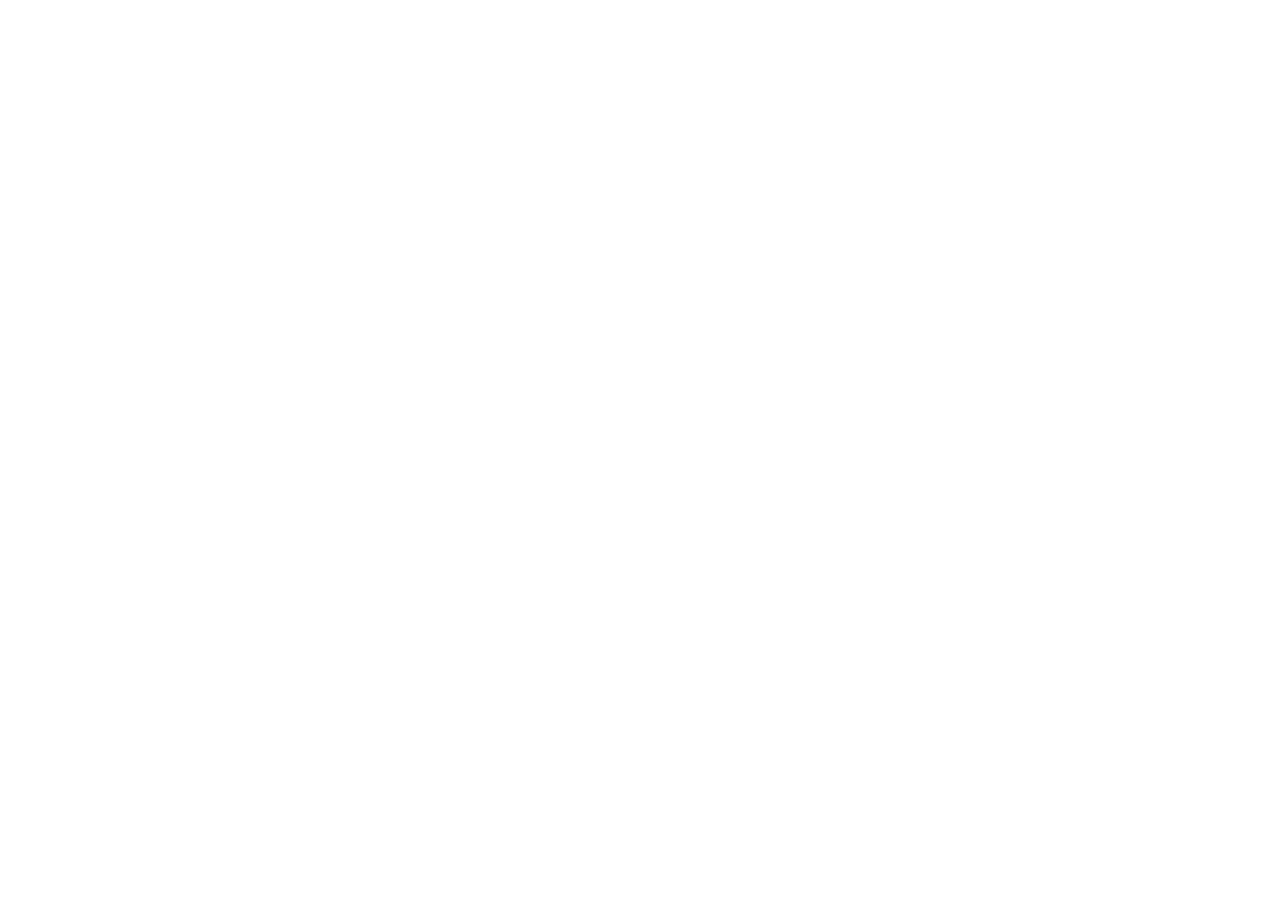
==== template/bmap.html @ 67a39e99 "init" ====
<!DOCTYPE html>
<html>
<head>
    <meta http-equiv="Content-Type" content="text/html; charset=utf-8" />
    <meta name="viewport" content="initial-scale=1.0, user-scalable=no" />
    <style type="text/css">
        body, html,#allmap {width: 100%;height: 100%;overflow: hidden;margin:0;font-family:"微软雅黑";}
    </style>
    <script type="text/javascript" src="http://api.map.baidu.com/api?v=1.2"></script>
    <title>地图展示</title>
</head>
<body>
<div id="allmap"></div>
</body>
</html>
<script type="text/javascript">
    // 百度地图API功能
    var map = new BMap.Map("allmap");    // 创建Map实例
    map.centerAndZoom(new BMap.Point(116.404, 39.915), 11);  // 初始化地图,设置中心点坐标和地图级别
    map.addControl(new BMap.MapTypeControl());   //添加地图类型控件
    map.setCurrentCity("北京");          // 设置地图显示的城市 此项是必须设置的
    map.enableScrollWheelZoom(true);     //开启鼠标滚轮缩放
</script>
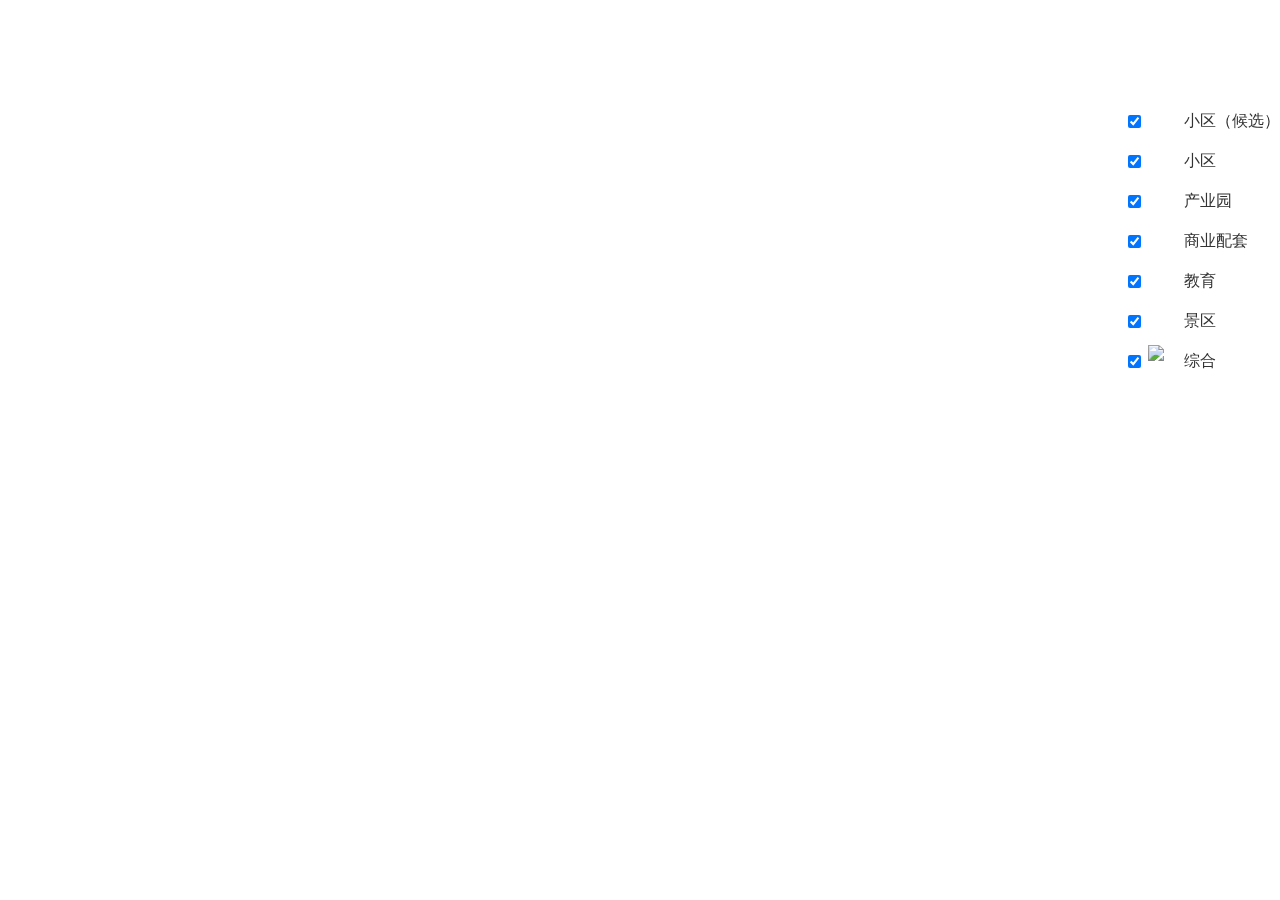
==== commit 8f6bf9f7: "oppanel" ====
--- a/template/bmap.html
+++ b/template/bmap.html
@@ -5,19 +5,470 @@
     <meta name="viewport" content="initial-scale=1.0, user-scalable=no" />
     <style type="text/css">
         body, html,#allmap {width: 100%;height: 100%;overflow: hidden;margin:0;font-family:"微软雅黑";}
+
+        .op-panel {
+            position: fixed;
+            top: 100px;
+            right: 0;
+            z-index: 1000;
+        }
+
+        .op-panel .op-row {
+            height: 40px;
+            line-height: 40px;
+            /*vertical-align: middle;*/
+        }
+
+        .op-panel .op-row .seleect-item {
+            /*display: table-cell;*/
+            vertical-align: middle;
+        }
+
+        .op-panel .op-row .icon-wrap {
+            position: relative;
+            display: inline-block;
+            width: 32px;
+            height: 32px;
+            vertical-align: middle;
+            overflow: hidden;
+        }
+
+        .op-panel .op-row .icon {
+            /*display: table-cell;*/
+            position: absolute;
+            top: 0;
+            left: 0;
+        }
+
+        .op-panel .op-row .label {
+            /*display: table-cell;*/
+            vertical-align: middle;
+            color: #333;
+        }
+
     </style>
+    <script src="http://apps.bdimg.com/libs/jquery/1.11.1/jquery.min.js"></script>
     <script type="text/javascript" src="http://api.map.baidu.com/api?v=1.2"></script>
-    <title>地图展示</title>
+    <title>白玉楼检索地图</title>
 </head>
 <body>
 <div id="allmap"></div>
+<div class="op-panel">
+    <div class="op-row">
+        <input class="seleect-item" type="checkbox" data-type="community" checked="true">
+        <div class="icon-wrap">
+            <img class="icon" width="64" src="//img.alicdn.com/tfs/TB1wttFagMPMeJjy1XcXXXpppXa-64-128.png" style="clip: rect(96px, 64px, 128px, 32px); top: -96px; left: -32px;">
+        </div>
+        <span class="label">小区（候选）</span>
+    </div>
+    <div class="op-row">
+        <input class="seleect-item" type="checkbox" data-type="communityx" checked="true">
+        <div class="icon-wrap">
+            <img class="icon" width="64" src="//img.alicdn.com/tfs/TB1wttFagMPMeJjy1XcXXXpppXa-64-128.png" style="clip: rect(64px, 64px, 96px, 32px); top: -64px; left: -32px;">
+        </div>
+        <span class="label">小区</span>
+    </div>
+    <div class="op-row">
+        <input class="seleect-item" type="checkbox" data-type="business" checked="true">
+        <div class="icon-wrap">
+            <img class="icon" width="64" src="//img.alicdn.com/tfs/TB1wttFagMPMeJjy1XcXXXpppXa-64-128.png" style="clip: rect(0, 64px, 32px, 32px); top: 0; left: -32px;">
+        </div>
+        <span class="label">产业园</span>
+    </div>
+    <div class="op-row">
+        <input class="seleect-item" type="checkbox" data-type="shopping" checked="true">
+        <div class="icon-wrap">
+            <img class="icon" width="64" src="//img.alicdn.com/tfs/TB1wttFagMPMeJjy1XcXXXpppXa-64-128.png" style="clip: rect(64px, 32px, 96px, 0); top: -64px; left: 0;">
+        </div>
+        <span class="label">商业配套</span>
+    </div>
+    <div class="op-row">
+        <input class="seleect-item" type="checkbox" data-type="school" checked="true">
+        <div class="icon-wrap">
+            <img class="icon" width="64" src="//img.alicdn.com/tfs/TB1wttFagMPMeJjy1XcXXXpppXa-64-128.png" style="clip: rect(32px, 32px, 64px, 0); top: -32px; left: 0;">
+        </div>
+        <span class="label">教育</span>
+    </div>
+    <div class="op-row">
+        <input class="seleect-item" type="checkbox" data-type="spot" checked="true">
+        <div class="icon-wrap">
+            <img class="icon" width="64" src="//img.alicdn.com/tfs/TB1wttFagMPMeJjy1XcXXXpppXa-64-128.png" style="clip: rect(32px, 64px, 64px, 32px); top: -32px; left: -32px;">
+        </div>
+        <span class="label">景区</span>
+    </div>
+    <div class="op-row">
+        <input class="seleect-item" type="checkbox" data-type="basic" checked="true">
+        <div class="icon-wrap">
+            <img class="icon" width="64" src="//img.alicdn.com/tfs/TB1wttFagMPMeJjy1XcXXXpppXa-64-128.png" style="clip: rect(0, 32px, 32px, 0)">
+        </div>
+        <span class="label">综合</span>
+    </div>
+</div>
 </body>
 </html>
 <script type="text/javascript">
     // 百度地图API功能
     var map = new BMap.Map("allmap");    // 创建Map实例
-    map.centerAndZoom(new BMap.Point(116.404, 39.915), 11);  // 初始化地图,设置中心点坐标和地图级别
+    map.centerAndZoom(new BMap.Point(120.189606,30.249207), 11);  // 初始化地图,设置中心点坐标和地图级别
     map.addControl(new BMap.MapTypeControl());   //添加地图类型控件
-    map.setCurrentCity("北京");          // 设置地图显示的城市 此项是必须设置的
+    map.setCurrentCity("杭州");          // 设置地图显示的城市 此项是必须设置的
     map.enableScrollWheelZoom(true);     //开启鼠标滚轮缩放
+    map.addControl(new BMap.NavigationControl()); //导航
+
+    var iconTypeMap = {
+        "community": {
+            "x": -32,
+            "y": -3 * 32
+        },
+        "communityx": {
+            "x": -32,
+            "y": -2 * 32
+        },
+        "business": {
+            "x": -32,
+            "y": 0
+        },
+        "shopping": {
+            "x": 0,
+            "y": -2 * 32
+        },
+        "school": {
+            "x": 0,
+            "y": -1 * 32
+        },
+        "spot": { // 景点
+            "x": -32,
+            "y": -1 * 32
+        },
+        "basic": {
+            "x": 0,
+            "y": 0
+        }
+    }
+    var markerList = [
+        {
+            label: "阿里巴巴滨江园区",
+            location: "120.198197,30.195682",
+            iconType: "business"
+        },
+        {
+            label: "阿里巴巴西溪园区",
+            location: "120.030212,30.285722",
+            iconType: "business"
+        },
+        {
+            label: "支付宝大楼",
+            location: "120.132248,30.278996",
+            iconType: "business"
+        },
+        {
+            label: "余杭区梦想小镇",
+            location: "120.009976,30.299256",
+            iconType: "business"
+        },
+        {
+            label: "未来科技城",
+            location: "119.986621,30.279953",
+            iconType: "business"
+        },
+        {
+            label: "良渚文化村",
+            location: "120.035535,30.3707",
+            iconType: "business"
+        },
+        {
+            label: "浙江大学(紫金港校区)",
+            location: "120.09677,30.30983",
+            iconType: "school"
+        },
+        {
+            label: "浙江大学(玉泉校区)",
+            location: "120.129649,30.270072",
+            iconType: "school"
+        },
+        {
+            label: "杭州师范大学",
+            location: "120.401448,30.322325",
+            iconType: "school"
+        },
+        {
+            label: "求是小学",
+            location: "120.071098,30.245968",
+            iconType: "school"
+        },
+        {
+            label: "杭州学军中学",
+            location: "120.145838,30.284391",
+            iconType: "school"
+        },
+        {
+            label: "西溪国家湿地公园",
+            location: "120.074007,30.274525",
+            iconType: "spot"
+        },
+        {
+            label: "西湖风景区",
+            location: "120.163849,30.24567",
+            iconType: "spot"
+        },
+        {
+            label: "城西银泰",
+            location: "120.113114,30.305381",
+            iconType: "shopping"
+        },
+        {
+            label: "西湖银泰",
+            location: "120.17215,30.249589",
+            iconType: "shopping"
+        },
+        {
+            label: "西溪银泰城",
+            location: "120.082093,30.298639",
+            iconType: "shopping"
+        },
+        {
+            label: "西溪印象城",
+            location: "120.057118,30.25315",
+            iconType: "shopping"
+        },
+        {
+            label: "杭州火车站",
+            location: "120.189606,30.249207",
+            iconType: "basic"
+        },
+        {
+            label: "杭州东站",
+            location: "120.219396,30.297149",
+            iconType: "basic"
+        },
+        {
+            label: "杭州萧山国际机场",
+            location: "120.443764,30.241497",
+            iconType: "basic"
+        }
+
+        ,
+        {
+            label: "之江九里",
+            location: "120.100786,30.171867",
+            iconType: "community",
+            description: "小区名称：之江九里<br/>房屋类型：精装<br/>小区档次：中上<br/>到手价格：300W<br/>房屋户型：2房2厅1卫中层（89m）"
+        },
+        {
+            label: "绿城之江一号小区",
+            location: "120.077379,30.170326",
+            iconType: "community",
+            description: "小区名称：之江一号<br/>房屋类型：精装<br/>小区档次：上<br/>到手价格：330W<br/>房屋户型：2房2厅1卫中层（89m）"
+        },
+        {
+            label: "篁外山庄",
+            location: "120.067173,30.149563",
+            iconType: "community",
+            description: "小区名称：篁外山庄<br/>房屋类型：毛坯<br/>小区档次：一般<br/>到手价格：250W<br/>房屋户型：3房2厅1卫中层（89m）"
+        },
+        {
+            label: "梧桐燕庐",
+            location: "120.098445,30.14142",
+            iconType: "community",
+            description: "小区名称：梧桐燕庐<br/>房屋类型：普装<br/>小区档次：一般<br/>到手价格：250W<br/>房屋户型：3房2厅1卫中层（89m）"
+        },
+
+        {
+            label: "中海西溪华府",
+            location: "120.06079,30.296581",
+            iconType: "community",
+            description: "小区名称：中海西溪华府<br/>房屋类型：精装<br/>小区档次：中上<br/>到手价格：350W<br/>房屋户型：3房2厅1卫中层（89m）"
+        },
+        {
+            label: "金地自在城悦活轩",
+            location: "120.076342,30.336788",
+            iconType: "community",
+            description: "小区名称：金地自在城悦活轩<br/>房屋类型：精装loft<br/>小区档次：一般<br/>到手价格：270W<br/>房屋户型：3房2厅2卫中层（89m）"
+        },
+        {
+            label: "金地自在城栖霞居",
+            location: "120.074068,30.33524",
+            iconType: "community",
+            description: "小区名称：金地自在城栖霞居<br/>房屋类型：精装<br/>小区档次：中上<br/>到手价格：320W<br/>房屋户型：3房2厅1卫中层（89m）"
+        },
+        {
+            label: "溪悦宸府",
+            location: "120.028789,30.253441",
+            iconType: "community",
+            description: "小区名称：溪悦宸府<br/>房屋类型：毛坯<br/>小区档次：中上<br/>到手价格：250W<br/>房屋户型：3房2厅1卫中层（89m）"
+        },
+        {
+            label: "华元蒙卡岸",
+            location: "120.016392,30.247215",
+            iconType: "community",
+            description: "小区名称：华元蒙卡岸<br/>房屋类型：毛坯<br/>小区档次：中上<br/>到手价格：250W<br/>房屋户型：3房2厅1卫中层（89m）"
+        },
+        {
+            label: "合景叠彩园",
+            location: "120.034626,30.280652",
+            iconType: "community",
+            description: "小区名称：合景叠彩园<br/>房屋类型：精装<br/>小区档次：中上<br/>到手价格：300W<br/>房屋户型：3房2厅1卫中层（89m）"
+        },
+        {
+            label: "富力西溪悦居",
+            location: "120.035735,30.289494",
+            iconType: "community",
+            description: "小区名称：富力西溪悦居<br/>房屋类型：精装<br/>小区档次：中上<br/>到手价格：300W<br/>房屋户型：3房2厅1卫中层（89m）"
+        },
+        {
+            label: "合景瑜翠园",
+            location: "120.000142,30.285351",
+            iconType: "community",
+            description: "小区名称：合景瑜翠园<br/>房屋类型：精装<br/>小区档次：中上<br/>到手价格：250W<br/>房屋户型：3房2厅1卫中层（89m）"
+        },
+        {
+            label: "万科杭宸(期房)",
+            location: "120.121735,30.356646",
+            iconType: "community"
+        },
+        {
+            label: "宝嘉誉府（期房）",
+            location: "120.089542,30.319556",
+            iconType: "community"
+        },
+        {
+            label: "宝嘉誉府（期房）",
+            location: "120.089542,30.319556",
+            iconType: "community"
+        },
+        {
+            label: "首开武林8栋（期房）",
+            location: "120.197731,30.313793",
+            iconType: "community"
+        },
+        {
+            label: "杭州万通时尚公馆（期房）",
+            location: "120.006282,30.292768",
+            iconType: "community"
+        },
+        {
+            label: "万科溪望（期房）",
+            location: "120.025941,30.276524",
+            iconType: "community"
+        }
+
+        ,
+        {
+            label: "复地黄龙和山",
+            location: "120.071602,30.248255",
+            iconType: "communityx"
+        },
+        {
+            label: "雅戈尔·西溪晴雪",
+            location: "120.063104,30.250407",
+            iconType: "communityx"
+        },
+        {
+            label: "万科西庐",
+            location: "120.063563,30.298473",
+            iconType: "communityx"
+        },
+        {
+            label: "华元爱丁郡",
+            location: "120.040343,30.258137",
+            iconType: "communityx"
+        },
+        {
+            label: "天阳美林湾",
+            location: "120.104827,30.328342",
+            iconType: "communityx"
+        },
+        {
+            label: "丽晶湾",
+            location: "120.108801,30.330805",
+            iconType: "communityx"
+        },
+        {
+            label: "金地申花里",
+            location: "120.111697,30.329038",
+            iconType: "communityx"
+        },
+        {
+            label: "汉嘉申花郡",
+            location: "120.107496,30.327694",
+            iconType: "communityx"
+        },
+        {
+            label: "西湖家园",
+            location: "120.096063,30.262014",
+            iconType: "communityx"
+        },
+        {
+            label: "金都花园",
+            location: "120.104995,30.282831",
+            iconType: "communityx"
+        },
+        {
+            label: "盛世嘉园",
+            location: "120.031927,30.241595",
+            iconType: "communityx"
+        },
+        {
+            label: "金地艺境",
+            location: "120.304721,30.366741",
+            iconType: "communityx"
+        }
+    ];
+
+
+    function renderMarkerList(markerList, filterTypeDist) {
+        map.clearOverlays();
+
+        for (var i = 0; i < markerList.length; i++) {
+            var config = markerList[i];
+            if (filterTypeDist[config.iconType]) {
+                continue;
+            }
+
+            var location = config.location.split(',');
+            var point = new BMap.Point(location[0], location[1]);
+            var marker = new BMap.Marker(point, {
+                enableClicking:true
+            });
+
+            if (config.description) {
+                marker.description = config.description
+                marker.addEventListener('click',function(type, target, pixel, point){
+                    this.openInfoWindow(new BMap.InfoWindow(this.description));
+                });
+            }
+
+            var myIcon = new BMap.Icon("//img.alicdn.com/tfs/TB1wttFagMPMeJjy1XcXXXpppXa-64-128.png", new BMap.Size(32, 32), {  
+                offset: new BMap.Size(10, 25), // 指定定位位置  
+                imageOffset: new BMap.Size(iconTypeMap[config.iconType].x, iconTypeMap[config.iconType].y) // 设置图片偏移  
+            });  
+            marker.setIcon(myIcon);
+            var label = new BMap.Label(config.label,{
+                offset:new BMap.Size(-15,28)
+            });
+            label.setStyle({opacity:0.7});
+            marker.setLabel(label);
+            map.addOverlay(marker);
+        }
+    }
+
+    function renderOpRowList(config) {
+        for (var i = 0; i < elements.length; i++) {
+            
+        }
+    }
+
+    var filterTypeDist = {}
+    $('.seleect-item').on('change', function(ev) {
+        var $target = $(ev.currentTarget);
+        // var index = $('.seleect-item').index($target);
+        var type = $target.data('type');
+
+        filterTypeDist[type] = !$target.prop('checked');
+        renderMarkerList(markerList, filterTypeDist);
+    });
+
+    renderMarkerList(markerList, filterTypeDist);
+
+
 </script>
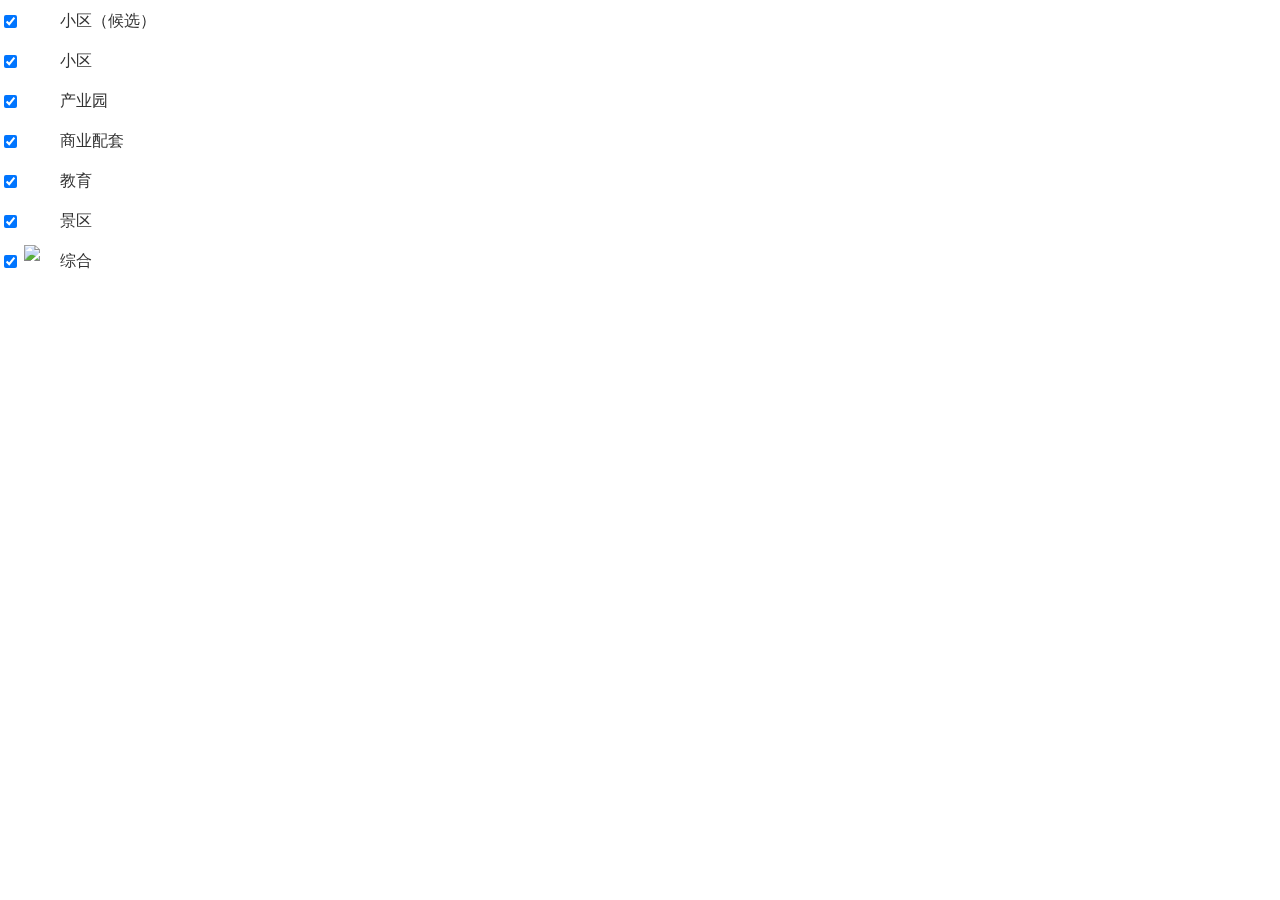
==== commit c02d5a60: "css opt" ====
--- a/template/bmap.html
+++ b/template/bmap.html
@@ -8,8 +8,8 @@
 
         .op-panel {
             position: fixed;
-            top: 100px;
-            right: 0;
+            top: 0;
+            left: 0;
             z-index: 1000;
         }
 
@@ -113,7 +113,7 @@
     map.addControl(new BMap.MapTypeControl());   //添加地图类型控件
     map.setCurrentCity("杭州");          // 设置地图显示的城市 此项是必须设置的
     map.enableScrollWheelZoom(true);     //开启鼠标滚轮缩放
-    map.addControl(new BMap.NavigationControl()); //导航
+    // map.addControl(new BMap.NavigationControl()); //导航
 
     var iconTypeMap = {
         "community": {
